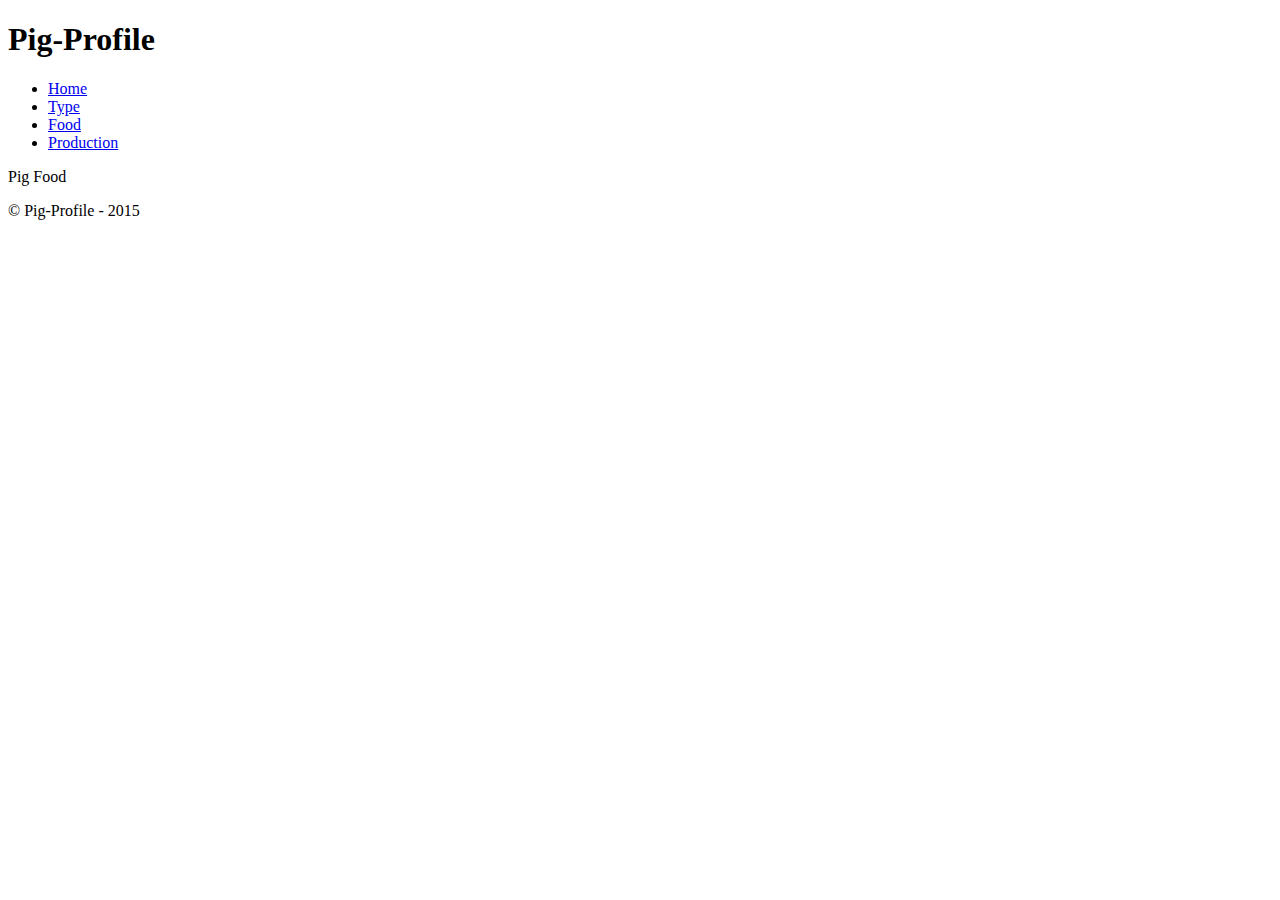
==== food.html @ cbbfa16c "Add food page" ====
<!DOCTYPE html>
<html>
<head>
	<link rel="stylesheet" type="text/css" href="stylesheets/main.css">
	<style>
	</style>
	
</head>
<body>
<div class="navigation">
	<h1>Pig-Profile</h1>
	<ul>
	  <li><a href="index.html">Home</a></li>
	  <li><a href="type.html">Type</a></li>
	  <li><a href="food.html">Food</a></li>
	  <li><a href="production.html">Production</a></li>
	</ul>
</div>
<div class="content">
  <p>Pig Food</p>
</div>
<div class="footer">
  <p>&copy; Pig-Profile - 2015</p>
</div>
</body>
</html>
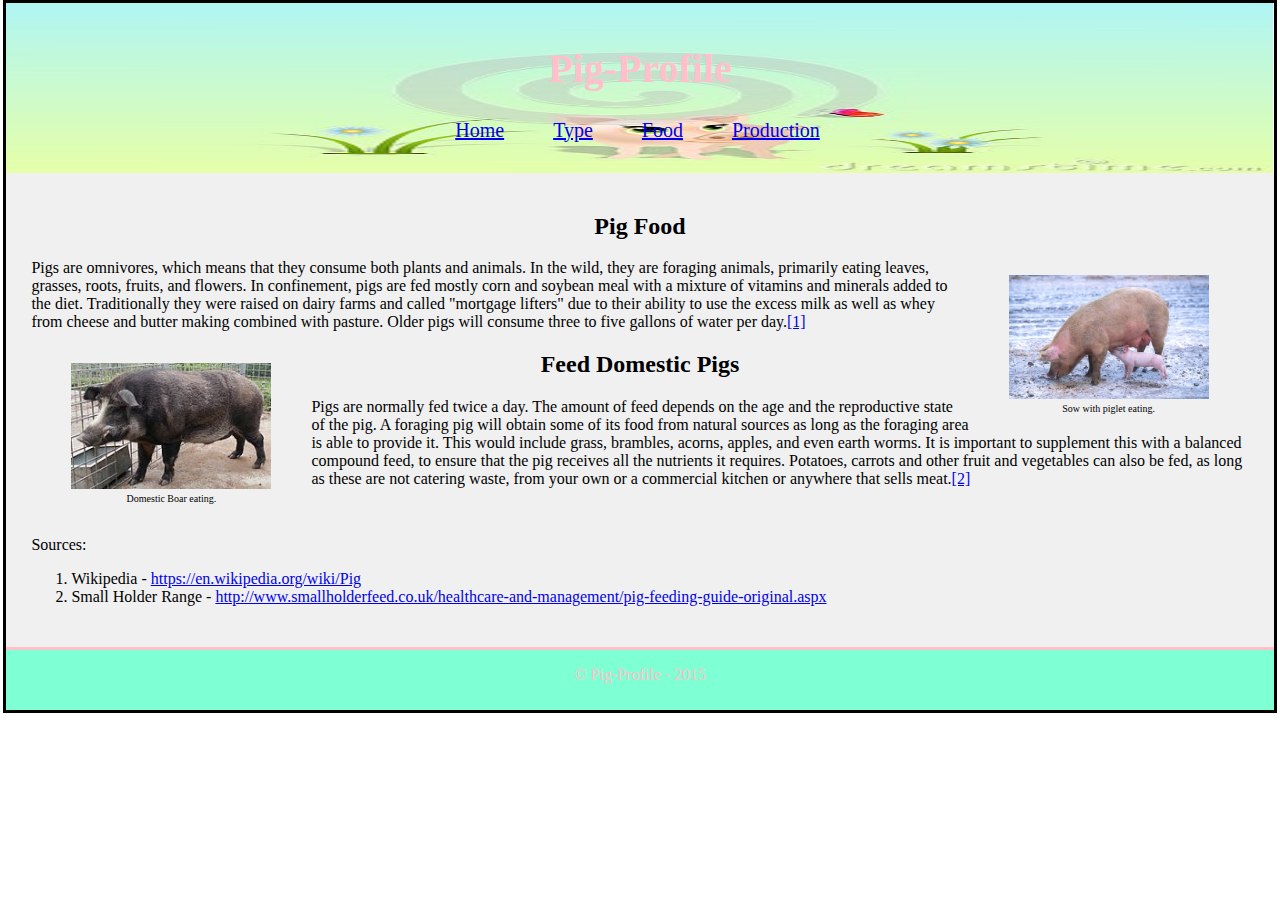
==== commit a0d7721b: "Add Food Page Content" ====
--- a/food.html
+++ b/food.html
@@ -3,6 +3,38 @@
 <head>
 	<link rel="stylesheet" type="text/css" href="stylesheets/main.css">
 	<style>
+	.self_clear:after {
+		content: "";
+		clear: both;
+		display: table;
+	}
+	
+	.title {
+		text-align: center;
+	}
+	
+	figure {
+		width: 200px;
+		display: clear;
+	}
+	
+	figure.left_figure {
+		float: left;
+	}
+	
+	figure.right_figure {
+		float: right;
+	}
+	
+	figcaption {
+		text-align: center;
+		font-size: 10px;
+	}
+	
+	figure img {
+		width: 100%;
+		height: auto;
+	}
 	</style>
 	
 </head>
@@ -17,7 +49,24 @@
 	</ul>
 </div>
 <div class="content">
-  <p>Pig Food</p>
+	<h2 class="title">Pig Food</h2>
+	<figure class="right_figure">
+		<img src="images/sow_with_piglet.jpg" alt="Sow with piglet eating">
+		<figcaption>Sow with piglet eating.</figcaption>
+	</figure>
+	<p>Pigs are omnivores, which means that they consume both plants and animals. In the wild, they are foraging animals, primarily eating leaves, grasses, roots, fruits, and flowers. In confinement, pigs are fed mostly corn and soybean meal with a mixture of vitamins and minerals added to the diet. Traditionally they were raised on dairy farms and called "mortgage lifters" due to their ability to use the excess milk as well as whey from cheese and butter making combined with pasture. Older pigs will consume three to five gallons of water per day.<a href="#source1">[1]</a><p>
+	<figure class="left_figure">
+		<img src="images/domestic_boar.jpg" alt="Domestic Boar eating">
+		<figcaption>Domestic Boar eating.</figcaption>
+	</figure>
+	<h2 class="title">Feed Domestic Pigs</h2>
+	<p>Pigs are normally fed twice a day. The amount of feed depends on the age and the reproductive state of the pig. A foraging pig will obtain some of its food from natural sources as long as the foraging area is able to provide it. This would include grass, brambles, acorns, apples, and even earth worms. It is important to supplement this with a balanced compound feed, to ensure that the pig receives all the nutrients it requires. Potatoes, carrots and other fruit and vegetables can also be fed, as long as these are not catering waste, from your own or a commercial kitchen or anywhere that sells meat.<a href="#source2">[2]</a></p>
+	<div style="clear: both;"></div> 
+	<p>Sources:</p>
+	<ol>
+		<li id="source1">Wikipedia - <a href="https://en.wikipedia.org/wiki/Pig">https://en.wikipedia.org/wiki/Pig</a></li>
+		<li id="source2">Small Holder Range - <a href="http://www.smallholderfeed.co.uk/healthcare-and-management/pig-feeding-guide-original.aspx">http://www.smallholderfeed.co.uk/healthcare-and-management/pig-feeding-guide-original.aspx</a></li>
+	</ol>
 </div>
 <div class="footer">
   <p>&copy; Pig-Profile - 2015</p>
--- a/stylesheets/main.css
+++ b/stylesheets/main.css
@@ -0,0 +1,39 @@
+body {
+	width: 99%;
+    Height: 97%;
+	margin: auto;
+	font-family: "Palatino Linotype", "Book Antiqua", Palatino, serif;
+	border-style: solid;
+}
+.navigation {
+	text-align: center;
+    background-image: url("../images/navBG.jpg");
+	background-size: 100% 100%;
+	background-repeat: no-repeat;
+	color: pink;
+	padding: 15px 0 15px 0;
+}
+.navigation h1{
+	font-size: 40px;
+}
+ul li{
+	display: inline;
+	padding-right: 45px;
+	font-size: 20px;
+}
+.content {
+	padding: 20px 25px 25px 25px;
+	background-color: #F0F0F0;
+}
+.footer {
+	border-top: solid;
+	padding-left: 24px;
+	padding-right: 24px;
+	padding-bottom: 10px;
+	color: pink;
+	text-align: center;
+	background-color: #7FFFD4;
+}
+
+
+
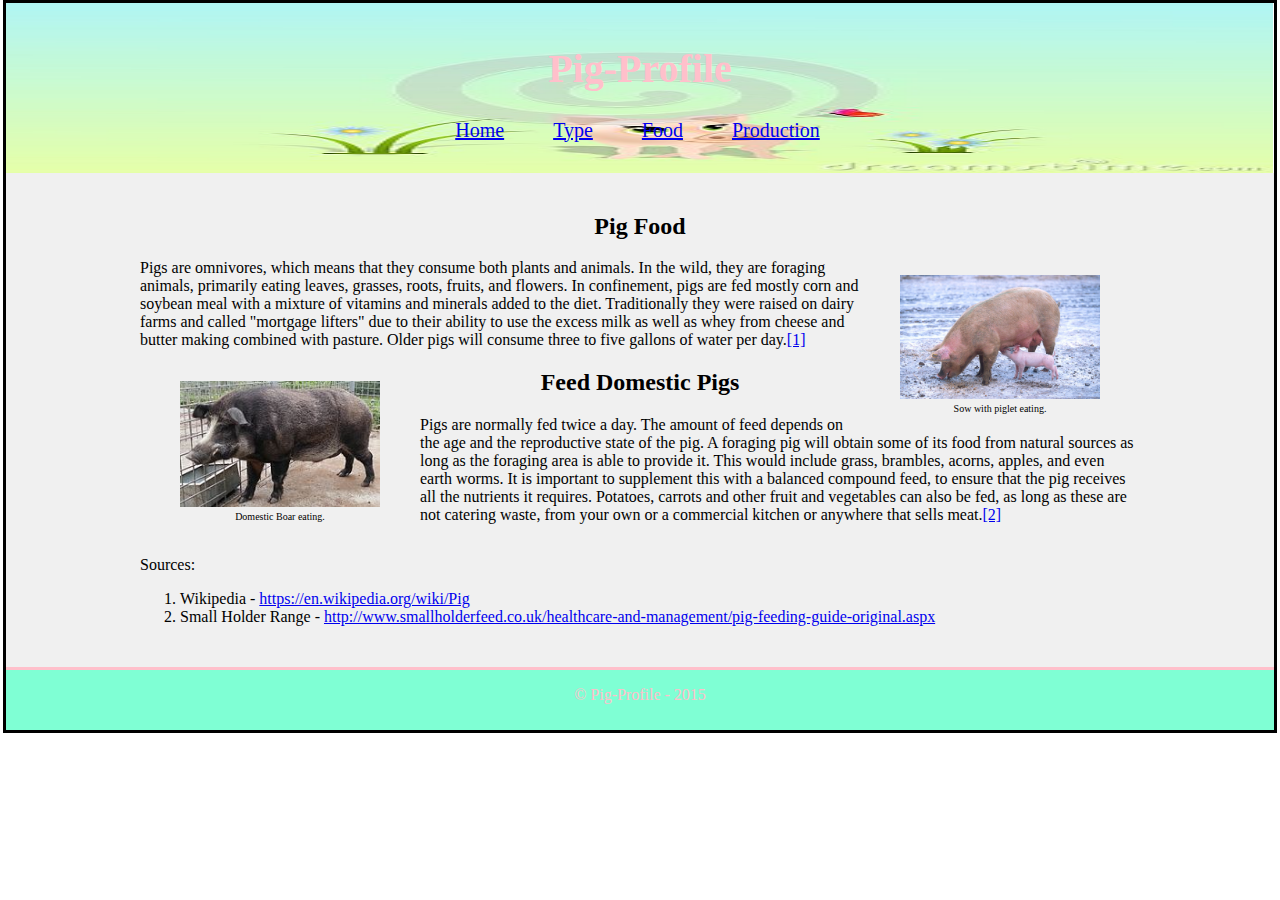
==== commit 369501ef: "Update width of food and production pages" ====
--- a/food.html
+++ b/food.html
@@ -35,6 +35,11 @@
 		width: 100%;
 		height: auto;
 	}
+	
+	.container {
+		width: 1000px;
+		margin: auto;
+	}
 	</style>
 	
 </head>
@@ -49,6 +54,7 @@
 	</ul>
 </div>
 <div class="content">
+	<div class="container">
 	<h2 class="title">Pig Food</h2>
 	<figure class="right_figure">
 		<img src="images/sow_with_piglet.jpg" alt="Sow with piglet eating">
@@ -67,6 +73,7 @@
 		<li id="source1">Wikipedia - <a href="https://en.wikipedia.org/wiki/Pig">https://en.wikipedia.org/wiki/Pig</a></li>
 		<li id="source2">Small Holder Range - <a href="http://www.smallholderfeed.co.uk/healthcare-and-management/pig-feeding-guide-original.aspx">http://www.smallholderfeed.co.uk/healthcare-and-management/pig-feeding-guide-original.aspx</a></li>
 	</ol>
+	</div>
 </div>
 <div class="footer">
   <p>&copy; Pig-Profile - 2015</p>
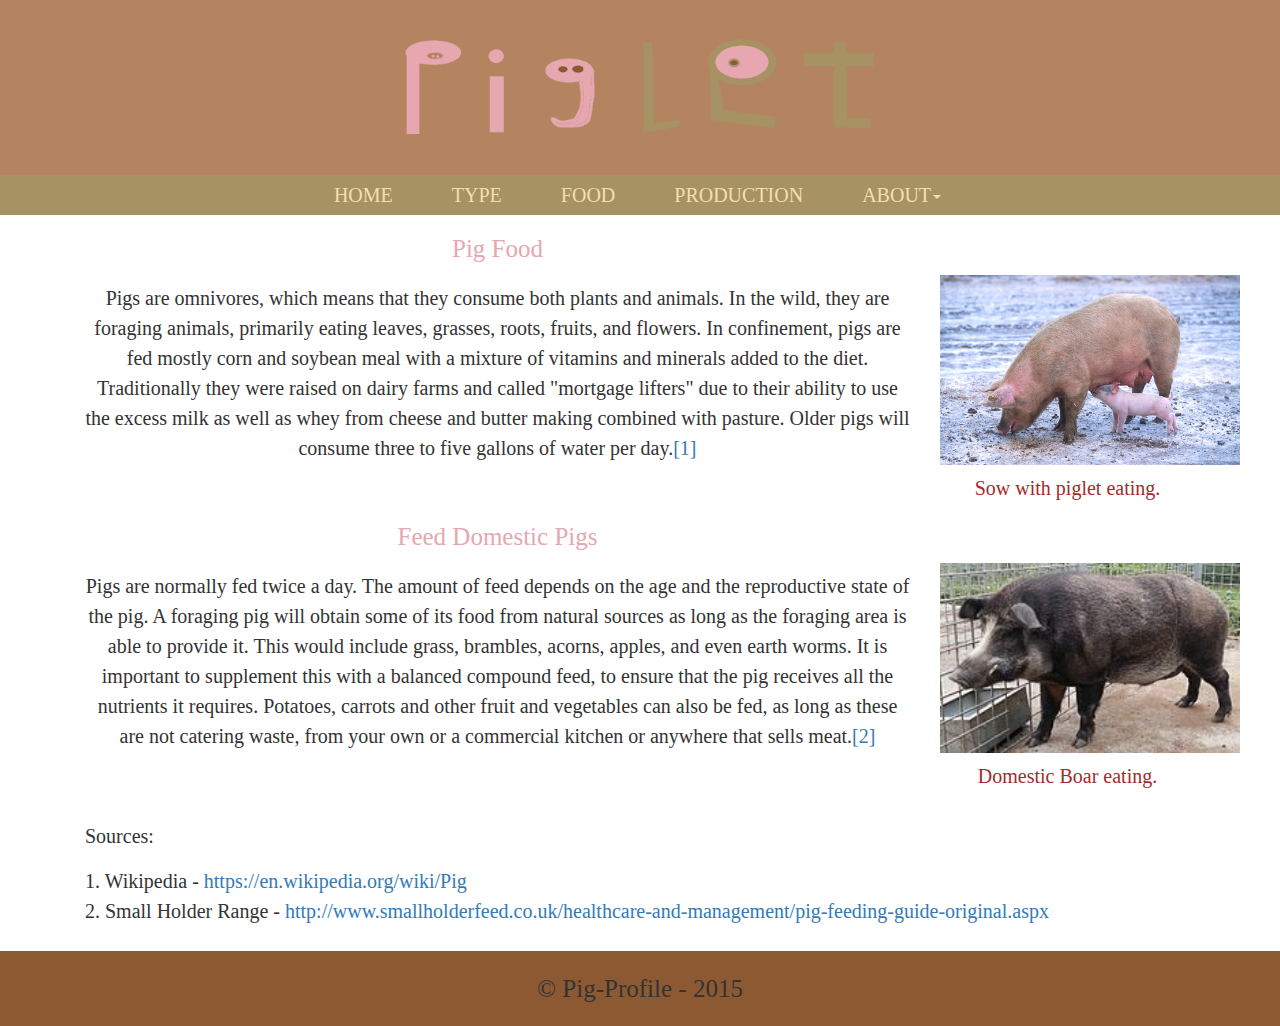
==== commit fa9cf3d5: "Update pages" ====
--- a/food.html
+++ b/food.html
@@ -1,81 +1,95 @@
 <!DOCTYPE html>
 <html>
 <head>
-	<link rel="stylesheet" type="text/css" href="stylesheets/main.css">
+	<link href='css/bootstrap.css' rel="stylesheet">
+	<link href='css/main.css' rel='stylesheet'>
 	<style>
-	.self_clear:after {
-		content: "";
-		clear: both;
-		display: table;
-	}
-	
-	.title {
+	figcaption {
+	    color: brown;
 		text-align: center;
-	}
-	
-	figure {
-		width: 200px;
-		display: clear;
-	}
-	
-	figure.left_figure {
-		float: left;
-	}
-	
-	figure.right_figure {
-		float: right;
-	}
-	
-	figcaption {
-		text-align: center;
-		font-size: 10px;
+		font-size: 20px;
 	}
 	
 	figure img {
-		width: 100%;
-		height: auto;
+		width: 300px;
+		height: 250px;
+		padding-top: 60px;
 	}
-	
-	.container {
-		width: 1000px;
-		margin: auto;
+	h2 {
+	  color: #E6A7B0;
+	  font-family: Georgia;
+	  font-size: 25px;
+	  padding-top: 15px;
+	  padding-bottom: 15px;
+	}
+	.source {
+	  padding-top: 30px;
+	  padding-bottom: 15px;
+	}
+	.content{
+	  font-size: 20px;
+	  line-height: 1.5;
+	}
+	#source2{
+	  padding-bottom: 25px;
 	}
 	</style>
 	
 </head>
 <body>
-<div class="navigation">
-	<h1>Pig-Profile</h1>
-	<ul>
-	  <li><a href="index.html">Home</a></li>
-	  <li><a href="type.html">Type</a></li>
-	  <li><a href="food.html">Food</a></li>
-	  <li><a href="production.html">Production</a></li>
-	</ul>
-</div>
-<div class="content">
-	<div class="container">
-	<h2 class="title">Pig Food</h2>
-	<figure class="right_figure">
-		<img src="images/sow_with_piglet.jpg" alt="Sow with piglet eating">
-		<figcaption>Sow with piglet eating.</figcaption>
-	</figure>
-	<p>Pigs are omnivores, which means that they consume both plants and animals. In the wild, they are foraging animals, primarily eating leaves, grasses, roots, fruits, and flowers. In confinement, pigs are fed mostly corn and soybean meal with a mixture of vitamins and minerals added to the diet. Traditionally they were raised on dairy farms and called "mortgage lifters" due to their ability to use the excess milk as well as whey from cheese and butter making combined with pasture. Older pigs will consume three to five gallons of water per day.<a href="#source1">[1]</a><p>
-	<figure class="left_figure">
-		<img src="images/domestic_boar.jpg" alt="Domestic Boar eating">
-		<figcaption>Domestic Boar eating.</figcaption>
-	</figure>
-	<h2 class="title">Feed Domestic Pigs</h2>
-	<p>Pigs are normally fed twice a day. The amount of feed depends on the age and the reproductive state of the pig. A foraging pig will obtain some of its food from natural sources as long as the foraging area is able to provide it. This would include grass, brambles, acorns, apples, and even earth worms. It is important to supplement this with a balanced compound feed, to ensure that the pig receives all the nutrients it requires. Potatoes, carrots and other fruit and vegetables can also be fed, as long as these are not catering waste, from your own or a commercial kitchen or anywhere that sells meat.<a href="#source2">[2]</a></p>
-	<div style="clear: both;"></div> 
-	<p>Sources:</p>
-	<ol>
-		<li id="source1">Wikipedia - <a href="https://en.wikipedia.org/wiki/Pig">https://en.wikipedia.org/wiki/Pig</a></li>
-		<li id="source2">Small Holder Range - <a href="http://www.smallholderfeed.co.uk/healthcare-and-management/pig-feeding-guide-original.aspx">http://www.smallholderfeed.co.uk/healthcare-and-management/pig-feeding-guide-original.aspx</a></li>
-	</ol>
+  <div class='title-background col-md-12 text-center'>
+	  <div class='title'></div>
+    </div>
+
+    <div class='navigation text-center'>	
+		<ul class='list-inline'>
+			<li><a href="index.html">HOME</a></li>
+			<li><a href="type.html">TYPE</a></li>
+			<li><a href="food.html">FOOD</a></li>
+			<li><a href="production.html">PRODUCTION</a></li>
+			<li class="dropdown">
+			  <a class='dropdown-toggle' href='#' data-toggle='dropdown'>ABOUT<span class='caret'></span></a>
+			  <ul class='dropdown-menu text-right'>
+			    <li><a href='contact.html'>Contact us</a></li>
+				
+				<li><a href='http://user.qzone.qq.com/450490365'>QQzone</a></li>
+				<li><a href='https://www.facebook.com/fangfang.fu.315'>Facebook</a></li>
+			  </ul>
+			</li>
+		</ul>
+	</div>
+<div class="container">
+	<div class='content text-center'>
+		<div class='col-md-9'>
+			<h2>Pig Food</h2>
+			<p>Pigs are omnivores, which means that they consume both plants and animals. In the wild, they are foraging animals, primarily eating leaves, grasses, roots, fruits, and flowers. In confinement, pigs are fed mostly corn and soybean meal with a mixture of vitamins and minerals added to the diet. Traditionally they were raised on dairy farms and called "mortgage lifters" due to their ability to use the excess milk as well as whey from cheese and butter making combined with pasture. Older pigs will consume three to five gallons of water per day.<a href="#source1">[1]</a><p>
+		</div>
+		<div class='col-md-3'>
+			<figure class="right_figure">
+				<img src="images/sow_with_piglet.jpg" alt="Sow with piglet eating">
+				<figcaption>Sow with piglet eating.</figcaption>
+			</figure>
+		</div>
+		<div class='col-md-9'>
+			<h2>Feed Domestic Pigs</h2>
+			<p>Pigs are normally fed twice a day. The amount of feed depends on the age and the reproductive state of the pig. A foraging pig will obtain some of its food from natural sources as long as the foraging area is able to provide it. This would include grass, brambles, acorns, apples, and even earth worms. It is important to supplement this with a balanced compound feed, to ensure that the pig receives all the nutrients it requires. Potatoes, carrots and other fruit and vegetables can also be fed, as long as these are not catering waste, from your own or a commercial kitchen or anywhere that sells meat.<a href="#source2">[2]</a></p>
+		</div>
+		<div class='col-md-3'>
+			<figure class="left_figure">
+				<img src="images/domestic_boar.jpg" alt="Domestic Boar eating">
+				<figcaption>Domestic Boar eating.</figcaption>
+			</figure>
+		</div>
+		<div class='col-md-12 text-left'>
+			<p class='source'>Sources:</p>
+			<ol>
+				<li id="source1">1. Wikipedia - <a href="https://en.wikipedia.org/wiki/Pig">https://en.wikipedia.org/wiki/Pig</a></li>
+				<li id="source2">2. Small Holder Range - <a href="http://www.smallholderfeed.co.uk/healthcare-and-management/pig-feeding-guide-original.aspx">http://www.smallholderfeed.co.uk/healthcare-and-management/pig-feeding-guide-original.aspx</a></li>
+			</ol>
+		</div>
 	</div>
 </div>
-<div class="footer">
+<div class="footer text-center">
   <p>&copy; Pig-Profile - 2015</p>
 </div>
 </body>
--- a/css/main.css
+++ b/css/main.css
@@ -0,0 +1,113 @@
+/* Welcome to Compass.
+ * In this file you should write your main styles. (or centralize your imports)
+ * Import this file using the following HTML or equivalent:
+ * <link href="/stylesheets/main.css" media="screen, projection" rel="stylesheet" type="text/css" /> */
+@import "https://fonts.googleapis.com/css?family=Pacifico";
+@import "https://fonts.googleapis.com/css?family=Lato";
+@import "https://fonts.googleapis.com/css?family=Oswald";
+@import "https://fonts.googleapis.com/css?family=Merriweather";
+/* line 5, ../../../../../Ruby21-x64/lib/ruby/gems/2.1.0/gems/compass-core-1.0.3/stylesheets/compass/reset/_utilities.scss */
+html, body, div, span, applet, object, iframe,
+h1, h2, h3, h4, h5, h6, p, blockquote, pre,
+a, abbr, acronym, address, big, cite, code,
+del, dfn, em, img, ins, kbd, q, s, samp,
+small, strike, strong, sub, sup, tt, var,
+b, u, i, center,
+dl, dt, dd, ol, ul, li,
+fieldset, form, label, legend,
+table, caption, tbody, tfoot, thead, tr, th, td,
+article, aside, canvas, details, embed,
+figure, figcaption, footer, header, hgroup,
+menu, nav, output, ruby, section, summary,
+time, mark, audio, video {
+  margin: 0;
+  padding: 0;
+  border: 0;
+  font: inherit;
+  font-size: 100%;
+  vertical-align: baseline;
+}
+
+/* line 22, ../../../../../Ruby21-x64/lib/ruby/gems/2.1.0/gems/compass-core-1.0.3/stylesheets/compass/reset/_utilities.scss */
+html {
+  line-height: 1;
+}
+
+/* line 24, ../../../../../Ruby21-x64/lib/ruby/gems/2.1.0/gems/compass-core-1.0.3/stylesheets/compass/reset/_utilities.scss */
+ol, ul {
+  list-style: none;
+}
+
+/* line 26, ../../../../../Ruby21-x64/lib/ruby/gems/2.1.0/gems/compass-core-1.0.3/stylesheets/compass/reset/_utilities.scss */
+table {
+  border-collapse: collapse;
+  border-spacing: 0;
+}
+
+/* line 28, ../../../../../Ruby21-x64/lib/ruby/gems/2.1.0/gems/compass-core-1.0.3/stylesheets/compass/reset/_utilities.scss */
+caption, th, td {
+  text-align: left;
+  font-weight: normal;
+  vertical-align: middle;
+}
+
+/* line 30, ../../../../../Ruby21-x64/lib/ruby/gems/2.1.0/gems/compass-core-1.0.3/stylesheets/compass/reset/_utilities.scss */
+q, blockquote {
+  quotes: none;
+}
+/* line 103, ../../../../../Ruby21-x64/lib/ruby/gems/2.1.0/gems/compass-core-1.0.3/stylesheets/compass/reset/_utilities.scss */
+q:before, q:after, blockquote:before, blockquote:after {
+  content: "";
+  content: none;
+}
+
+/* line 32, ../../../../../Ruby21-x64/lib/ruby/gems/2.1.0/gems/compass-core-1.0.3/stylesheets/compass/reset/_utilities.scss */
+a img {
+  border: none;
+}
+
+/* line 116, ../../../../../Ruby21-x64/lib/ruby/gems/2.1.0/gems/compass-core-1.0.3/stylesheets/compass/reset/_utilities.scss */
+article, aside, details, figcaption, figure, footer, header, hgroup, main, menu, nav, section, summary {
+  display: block;
+}
+
+/* line 33, ../sass/main.sass */
+.title-background {
+  background-color: #B48461;
+}
+
+/* line 36, ../sass/main.sass */
+.title {
+  background: url(../images/pigbg.png) no-repeat;
+  background-size: 40%;
+  height: 175px;
+  background-repeat: no-repeat;
+  background-position: center;
+}
+
+/* line 43, ../sass/main.sass */
+.navigation {
+  background: #A79264;
+  font-size: 20px;
+  line-height: 2;
+  color: #f5dead;
+}
+
+/* line 49, ../sass/main.sass */
+.list-inline a {
+  color: #f5dead;
+  padding-left: 22px;
+  padding-right: 22px;
+}
+
+/* line 54, ../sass/main.sass */
+.footer {
+  background: #8D5932;
+  font-size: 25px;
+  line-height: 3;
+}
+
+/* line 59, ../sass/main.sass */
+.dropdown-menu {
+  background: #A79264;
+}
